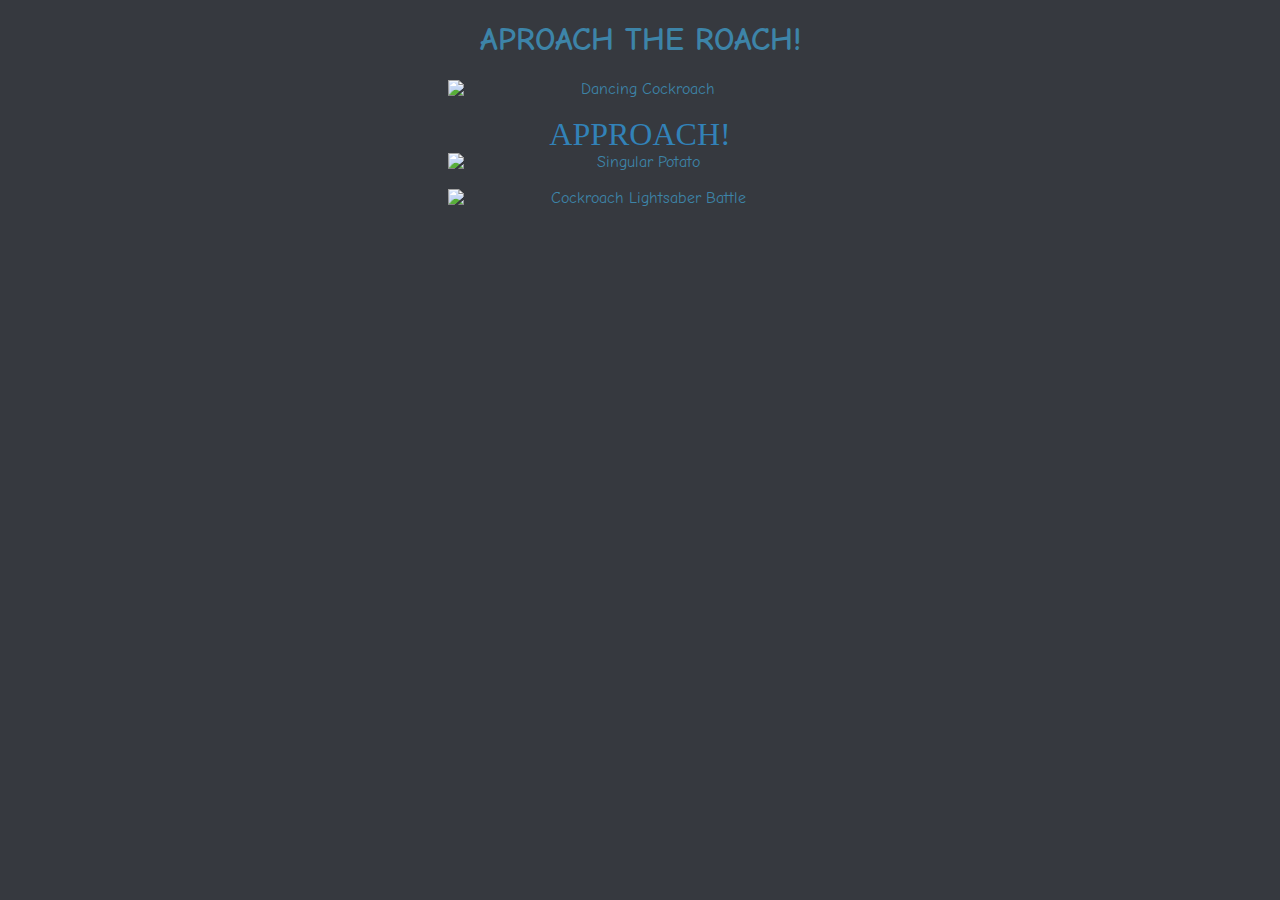
==== images.html @ 31a95150 "Added Roach Approach" ====
<!DOCTYPE html>
<html lang="en" dir="ltr">

<head>
  <meta charset="utf-8">
  <title>ohhoho wouldn't you like to know</title>
  <link rel="stylesheet" href="css/styles.css">
  <link href="https://fonts.googleapis.com/css2?family=Amarante&family=Candal&family=Comic+Neue&family=Fontdiner+Swanky&family=Kaushan+Script&family=Merienda+One&display=swap" rel="stylesheet">
  <link rel="icon" href="favicon.ico">
  <style media="screen">
    body {
      background-color: #36393f;
      color: #3d84a8;
    }
    img{
      display: block;
      margin-left: auto;
      margin-right: auto;
      width: 30%;
    }
  </style>
</head>

<body>
  <h1>APROACH THE ROACH!</h1>
  <img src="https://media.discordapp.net/attachments/704812295095582771/727686386429198406/646720415162695681.gif" alt="Dancing Cockroach">
  <br>
  <a class="approach" href="roach.html">APPROACH!</a>
  <br>
  <img src="https://pngimg.com/uploads/potato/potato_PNG7078.png" alt="Singular Potato">
  <br>
  <img src="https://cdn.discordapp.com/attachments/665983077113266191/730571745618034728/2ec.gif" alt="Cockroach Lightsaber Battle">
  <br>
</body>

</html>
---- css/styles.css ----
a{
  text-decoration: none;
  color: #3282b8;
}

a:hover{
  color: #f76b8a;
}

body{
  background-color: #fcfefe;
  margin: 0;
  text-align: center;
  font-family: 'Comic Neue', cursive;
  color: #1b262c;
}

div{
  margin: 0;
  padding: 0;
}

hr {
  margin: 20px auto;
  border-color: #0f4c75;
  border-style: none;
  border-top-style: dotted;
  border-width: 9px;
  height: 0;
  width: 5%;
}



.topBar{
  background-color: #66BFBF;
  height: 60px;
}

.topContainer{
  background-color: #bbe1fa;
  position: relative;
  padding-top: 125px;
}

.topCloud{
  position: absolute;
  top: 0;
  right: 350px;
  width: 10%;
}

.bottomCloud{
  position: absolute;
  left: 375px;
  bottom: 435px;
  width: 10%;
}

.havoc{
  margin: 0 auto;
  font-family: 'Kaushan Script', cursive;
  font-size: 3rem;
  color: #66BFBF;
}

.yoski{
  font-family: 'Merienda One', cursive;
  font-size: 2rem;
  color: #66BFBF;
}

.funkyFresh{
  font-family: 'Fontdiner Swanky', cursive;
}


.middleContainer{
  padding: 20px 0;
}

.shaysOpinions{
  margin-left: auto;
  margin-right: auto;
  font-family: 'Amarante', cursive;
}

.shaysIcons{
margin: 0 auto;
width: 50%;
}

.itemRow{
  margin: 25px auto;
  width: 20%;
}


.bottomContainer{
  background-color: #66BFBF;
  margin: 0 auto;
  padding: 10px;
}

.saga{
  font-family: 'Berkshire Swash', cursive;
  color: #34699a;
}

.footer{
  font-size: 1.25rem;

}

.credit{
  color: #113f67;
}

/*
colors{
  color: #66ff8f;
  #00ffb6
  #00baff
  #19abca
  #5f89ff
  #198cca
  #0083c4
  #008080
}
*/




.AAAAA{
  font-family: 'Candal', sans-serif;
  font-style: italic;
}





.approach{
  font-family: 'Merienda One', cursive;
  font-size: 2rem;
  padding: 50px;
}





.approacheth{
  font-family: 'Fontdiner Swanky', cursive;
  font-size: 2rem;
}

.roacheth{
  width: 100%;
}
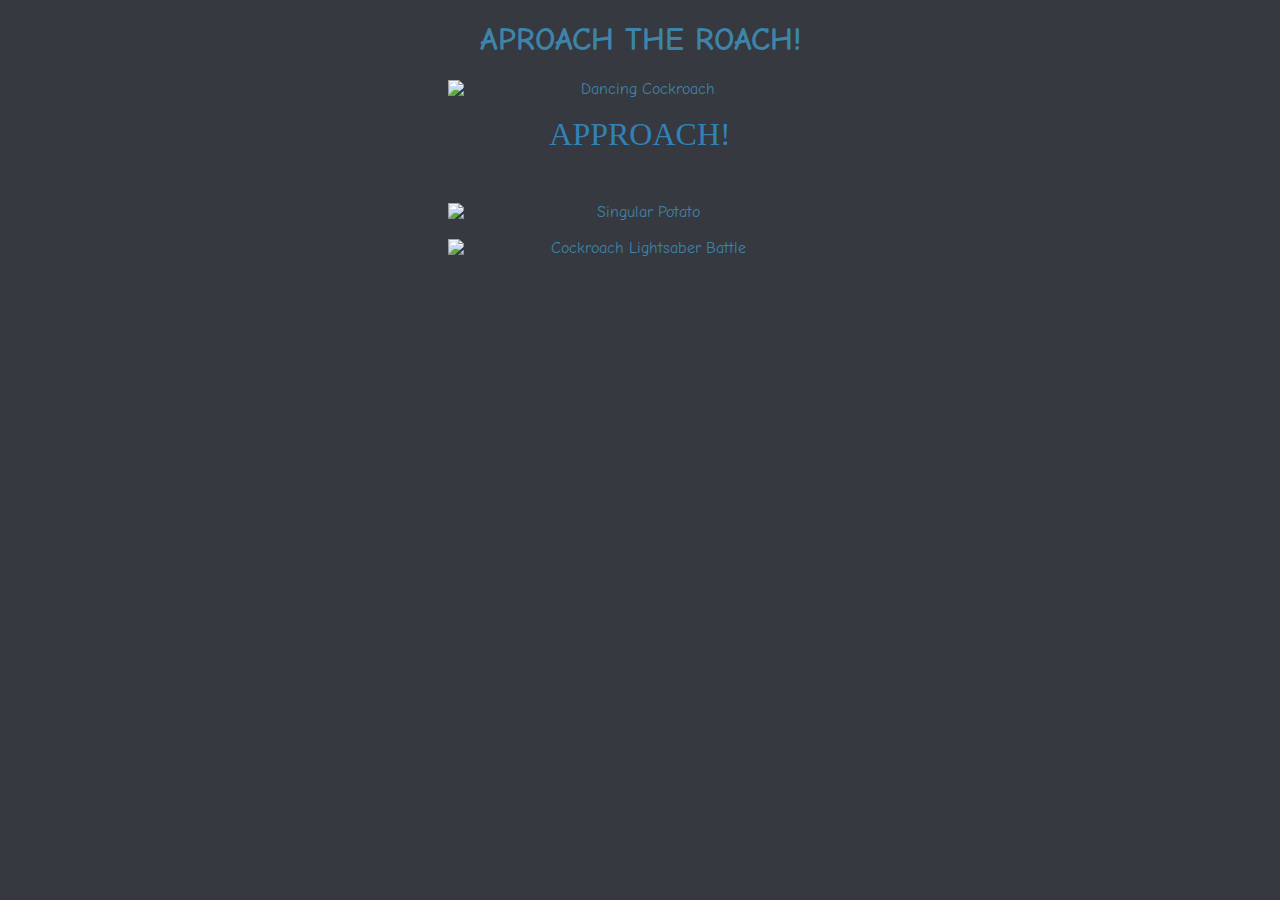
==== commit 5faf5181: "Updated spacing mostly" ====
--- a/images.html
+++ b/images.html
@@ -27,7 +27,7 @@
   <br>
   <a class="approach" href="roach.html">APPROACH!</a>
   <br>
-  <img src="https://pngimg.com/uploads/potato/potato_PNG7078.png" alt="Singular Potato">
+  <img class="tater" src="https://pngimg.com/uploads/potato/potato_PNG7078.png" alt="Singular Potato">
   <br>
   <img src="https://cdn.discordapp.com/attachments/665983077113266191/730571745618034728/2ec.gif" alt="Cockroach Lightsaber Battle">
   <br>
--- a/css/styles.css
+++ b/css/styles.css
@@ -144,7 +144,10 @@
 .approach{
   font-family: 'Merienda One', cursive;
   font-size: 2rem;
-  padding: 50px;
+}
+
+.tater{
+  margin-top: 50px;
 }
 
 
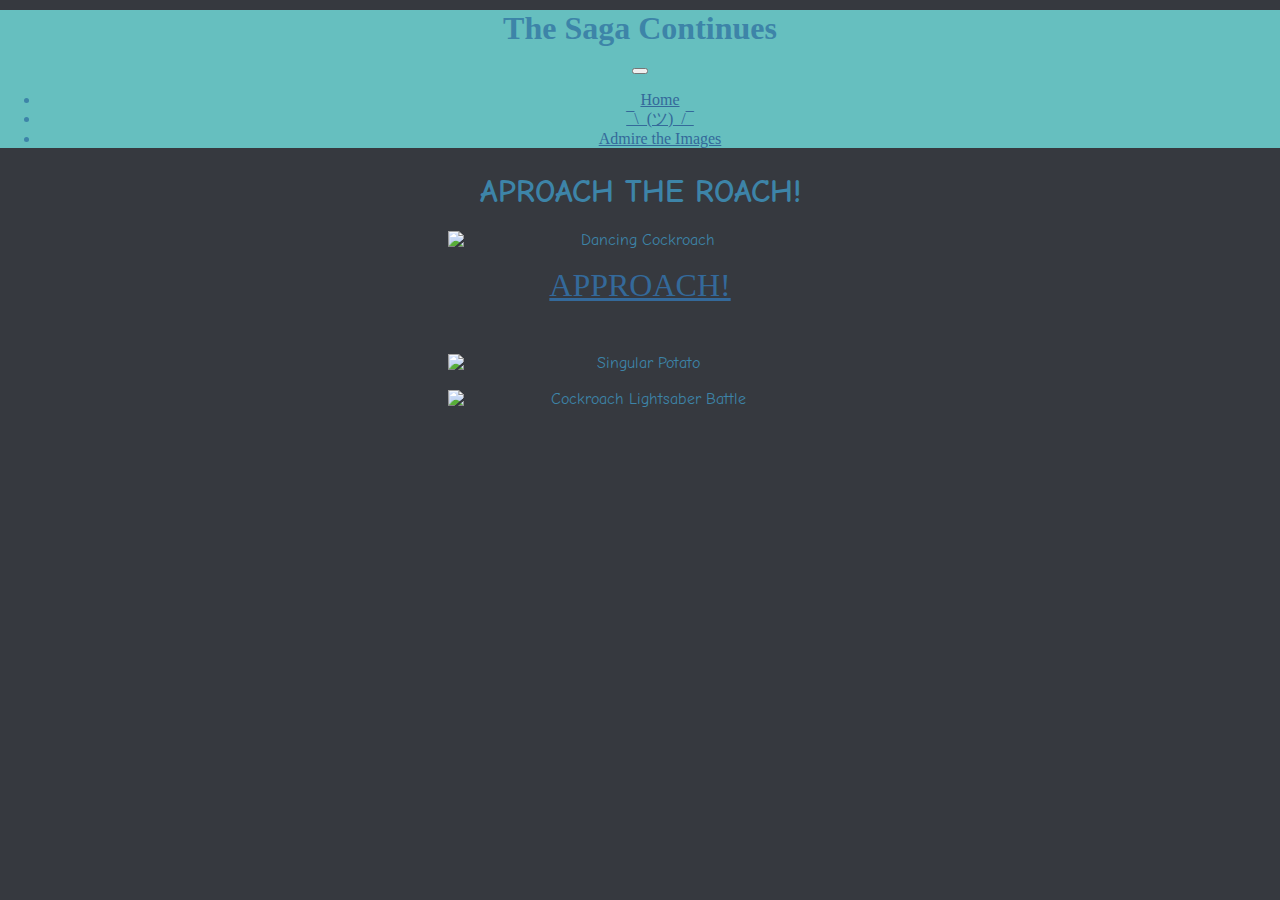
==== commit 58ebb77a: "Added Nav Bar" ====
--- a/images.html
+++ b/images.html
@@ -4,6 +4,10 @@
 <head>
   <meta charset="utf-8">
   <title>ohhoho wouldn't you like to know</title>
+  <link rel="stylesheet" href="https://stackpath.bootstrapcdn.com/bootstrap/4.5.0/css/bootstrap.min.css" integrity="sha384-9aIt2nRpC12Uk9gS9baDl411NQApFmC26EwAOH8WgZl5MYYxFfc+NcPb1dKGj7Sk" crossorigin="anonymous">
+  <script src="https://code.jquery.com/jquery-3.5.1.slim.min.js" integrity="sha384-DfXdz2htPH0lsSSs5nCTpuj/zy4C+OGpamoFVy38MVBnE+IbbVYUew+OrCXaRkfj" crossorigin="anonymous"></script>
+  <script src="https://cdn.jsdelivr.net/npm/popper.js@1.16.0/dist/umd/popper.min.js" integrity="sha384-Q6E9RHvbIyZFJoft+2mJbHaEWldlvI9IOYy5n3zV9zzTtmI3UksdQRVvoxMfooAo" crossorigin="anonymous"></script>
+  <script src="https://stackpath.bootstrapcdn.com/bootstrap/4.5.0/js/bootstrap.min.js" integrity="sha384-OgVRvuATP1z7JjHLkuOU7Xw704+h835Lr+6QL9UvYjZE3Ipu6Tp75j7Bh/kR0JKI" crossorigin="anonymous"></script>
   <link rel="stylesheet" href="css/styles.css">
   <link href="https://fonts.googleapis.com/css2?family=Amarante&family=Candal&family=Comic+Neue&family=Fontdiner+Swanky&family=Kaushan+Script&family=Merienda+One&display=swap" rel="stylesheet">
   <link rel="icon" href="favicon.ico">
@@ -22,6 +26,26 @@
 </head>
 
 <body>
+  <nav class="topBar navbar navbar-expand-md navbar-dark">
+    <h1 class="saga navbar-brand">The Saga Continues</h1>
+    <button class="navbar-toggler" type="button" data-toggle="collapse" data-target="#navbarTogglerDemo02" aria-controls="navbarTogglerDemo02" aria-expanded="false" aria-label="Toggle navigation">
+      <span class="navbar-toggler-icon"></span>
+    </button>
+
+    <div class="collapse navbar-collapse" id="navbarTogglerDemo02">
+      <ul class="navbar-nav ml-auto">
+        <li class="nav-item">
+          <a class="nav-link" href="index.html">Home</a>
+        </li>
+        <li class="nav-item">
+          <a class="nav-link" href="¯_(ツ)_¯.html">¯\_(ツ)_/¯</a>
+        </li>
+        <li class="nav-item">
+          <a class="nav-link active" href="images.html">Admire the Images</a>
+        </li>
+      </ul>
+    </div>
+  </nav>
   <h1>APROACH THE ROACH!</h1>
   <img src="https://media.discordapp.net/attachments/704812295095582771/727686386429198406/646720415162695681.gif" alt="Dancing Cockroach">
   <br>
@@ -31,6 +55,12 @@
   <br>
   <img src="https://cdn.discordapp.com/attachments/665983077113266191/730571745618034728/2ec.gif" alt="Cockroach Lightsaber Battle">
   <br>
+  <br>
+  <br>
+  <br>
+  <br>
+  <br>
+  <img src="https://cdn.discordapp.com/attachments/703718962675843175/733159648072564844/image0.gif" alt="">
 </body>
 
 </html>
--- a/css/styles.css
+++ b/css/styles.css
@@ -1,14 +1,13 @@
 a{
-  text-decoration: none;
-  color: #3282b8;
+  color: #34699a;
 }
 
 a:hover{
-  color: #f76b8a;
+  color: #bbe1fa;
 }
 
 body{
-  background-color: #fcfefe;
+  background-color: #bbe1fa;
   margin: 0;
   text-align: center;
   font-family: 'Comic Neue', cursive;
@@ -34,11 +33,24 @@
 
 .topBar{
   background-color: #66BFBF;
-  height: 60px;
+  font-family: 'Merienda One', cursive;
+  margin-bottom: 25px;
 }
 
+.saga{
+  font-family: 'Berkshire Swash', cursive;
+  /*
+  color: #34699a;
+  */
+  margin: 10px;
+}
+
+
+
+
+
+
 .topContainer{
-  background-color: #bbe1fa;
   position: relative;
   padding-top: 125px;
 }
@@ -46,14 +58,14 @@
 .topCloud{
   position: absolute;
   top: 0;
-  right: 350px;
+  right: 25%;
   width: 10%;
 }
 
 .bottomCloud{
   position: absolute;
-  left: 375px;
-  bottom: 435px;
+  left: 25%;
+  bottom: 55%;
   width: 10%;
 }
 
@@ -76,6 +88,7 @@
 
 
 .middleContainer{
+  background-color: #fcfefe;
   padding: 20px 0;
 }
 
@@ -86,13 +99,13 @@
 }
 
 .shaysIcons{
-margin: 0 auto;
-width: 50%;
+margin: 10px auto;
+width: 33.33%;
 }
 
 .itemRow{
   margin: 25px auto;
-  width: 20%;
+  width: 30%;
 }
 
 
@@ -100,11 +113,6 @@
   background-color: #66BFBF;
   margin: 0 auto;
   padding: 10px;
-}
-
-.saga{
-  font-family: 'Berkshire Swash', cursive;
-  color: #34699a;
 }
 
 .footer{
@@ -126,11 +134,16 @@
   #198cca
   #0083c4
   #008080
+  #39008f
 }
 */
 
 
 
+
+.weirdQuiz{
+  visibility: hidden;
+}
 
 .AAAAA{
   font-family: 'Candal', sans-serif;
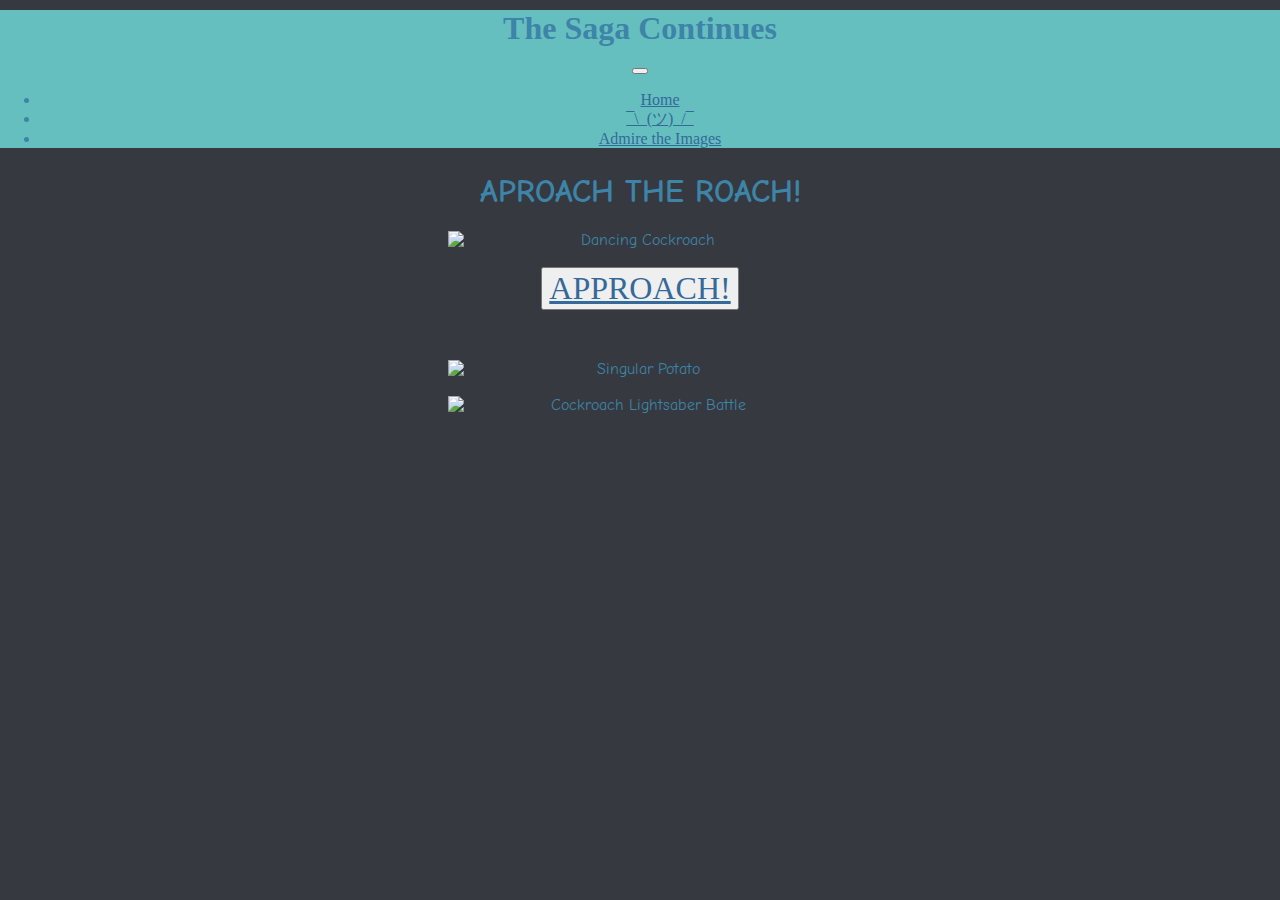
==== commit 7ee8f499: "Approach Button" ====
--- a/images.html
+++ b/images.html
@@ -26,7 +26,7 @@
 </head>
 
 <body>
-  <nav class="topBar navbar navbar-expand-md navbar-dark">
+  <nav class="topBar navbar navbar-expand-lg navbar-dark">
     <h1 class="saga navbar-brand">The Saga Continues</h1>
     <button class="navbar-toggler" type="button" data-toggle="collapse" data-target="#navbarTogglerDemo02" aria-controls="navbarTogglerDemo02" aria-expanded="false" aria-label="Toggle navigation">
       <span class="navbar-toggler-icon"></span>
@@ -49,7 +49,7 @@
   <h1>APROACH THE ROACH!</h1>
   <img src="https://media.discordapp.net/attachments/704812295095582771/727686386429198406/646720415162695681.gif" alt="Dancing Cockroach">
   <br>
-  <a class="approach" href="roach.html">APPROACH!</a>
+  <button type="btn" name="button" class="btn btn-link btn-info"><a class="approach" href="roach.html">APPROACH!</a></button>
   <br>
   <img class="tater" src="https://pngimg.com/uploads/potato/potato_PNG7078.png" alt="Singular Potato">
   <br>
--- a/css/styles.css
+++ b/css/styles.css
@@ -148,6 +148,7 @@
 .AAAAA{
   font-family: 'Candal', sans-serif;
   font-style: italic;
+  text-align: center;
 }
 
 
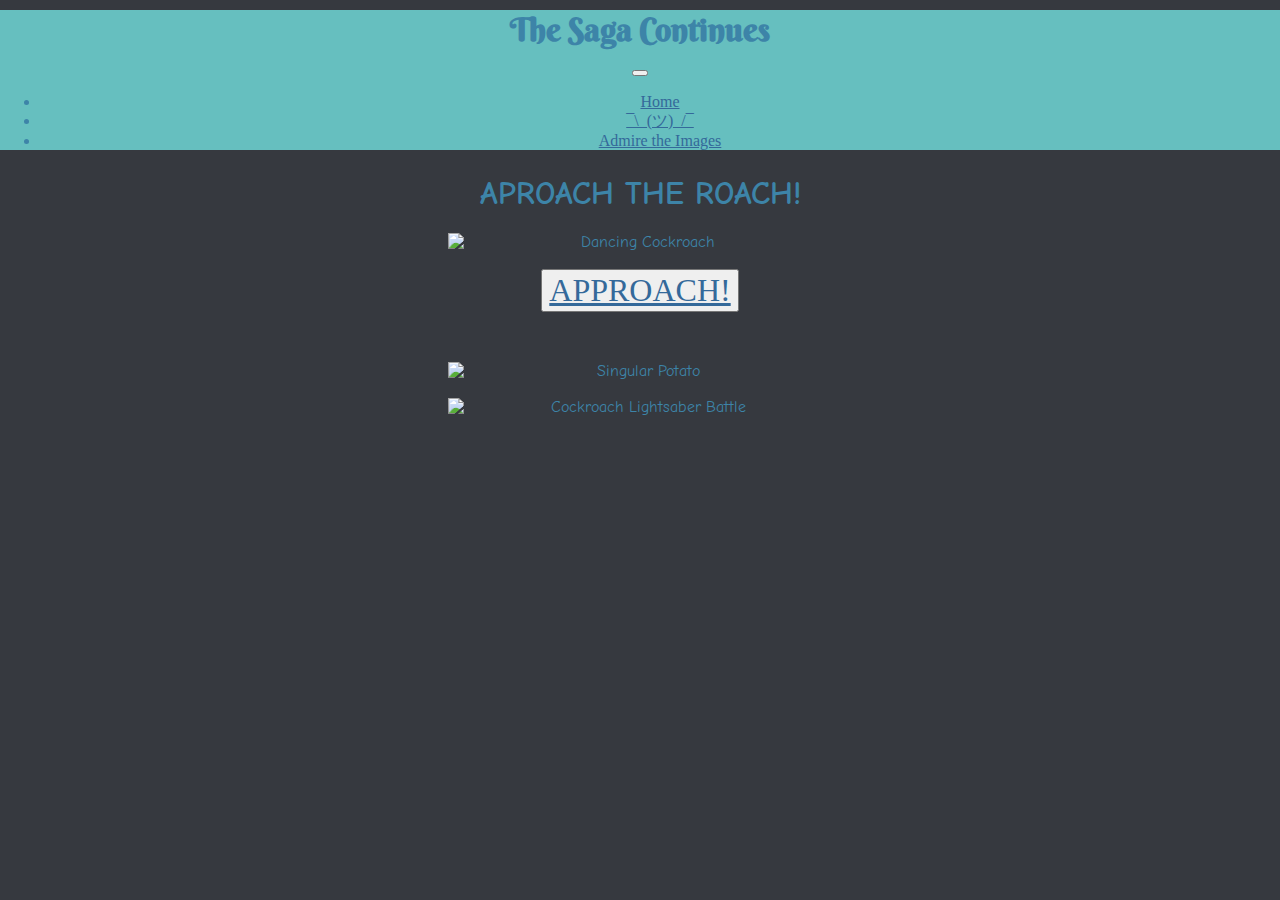
==== commit b411d478: "Text looks more consistent" ====
--- a/images.html
+++ b/images.html
@@ -5,11 +5,8 @@
   <meta charset="utf-8">
   <title>ohhoho wouldn't you like to know</title>
   <link rel="stylesheet" href="https://stackpath.bootstrapcdn.com/bootstrap/4.5.0/css/bootstrap.min.css" integrity="sha384-9aIt2nRpC12Uk9gS9baDl411NQApFmC26EwAOH8WgZl5MYYxFfc+NcPb1dKGj7Sk" crossorigin="anonymous">
-  <script src="https://code.jquery.com/jquery-3.5.1.slim.min.js" integrity="sha384-DfXdz2htPH0lsSSs5nCTpuj/zy4C+OGpamoFVy38MVBnE+IbbVYUew+OrCXaRkfj" crossorigin="anonymous"></script>
-  <script src="https://cdn.jsdelivr.net/npm/popper.js@1.16.0/dist/umd/popper.min.js" integrity="sha384-Q6E9RHvbIyZFJoft+2mJbHaEWldlvI9IOYy5n3zV9zzTtmI3UksdQRVvoxMfooAo" crossorigin="anonymous"></script>
-  <script src="https://stackpath.bootstrapcdn.com/bootstrap/4.5.0/js/bootstrap.min.js" integrity="sha384-OgVRvuATP1z7JjHLkuOU7Xw704+h835Lr+6QL9UvYjZE3Ipu6Tp75j7Bh/kR0JKI" crossorigin="anonymous"></script>
   <link rel="stylesheet" href="css/styles.css">
-  <link href="https://fonts.googleapis.com/css2?family=Amarante&family=Candal&family=Comic+Neue&family=Fontdiner+Swanky&family=Kaushan+Script&family=Merienda+One&display=swap" rel="stylesheet">
+  <link href="https://fonts.googleapis.com/css2?family=Amarante&family=Berkshire+Swash&family=Candal&family=Comic+Neue&family=Fontdiner+Swanky&family=Kaushan+Script&family=Merienda+One&display=swap" rel="stylesheet">
   <link rel="icon" href="favicon.ico">
   <style media="screen">
     body {
@@ -61,6 +58,10 @@
   <br>
   <br>
   <img src="https://cdn.discordapp.com/attachments/703718962675843175/733159648072564844/image0.gif" alt="">
+
+  <script src="https://code.jquery.com/jquery-3.5.1.slim.min.js" integrity="sha384-DfXdz2htPH0lsSSs5nCTpuj/zy4C+OGpamoFVy38MVBnE+IbbVYUew+OrCXaRkfj" crossorigin="anonymous"></script>
+<script src="https://cdn.jsdelivr.net/npm/popper.js@1.16.0/dist/umd/popper.min.js" integrity="sha384-Q6E9RHvbIyZFJoft+2mJbHaEWldlvI9IOYy5n3zV9zzTtmI3UksdQRVvoxMfooAo" crossorigin="anonymous"></script>
+<script src="https://stackpath.bootstrapcdn.com/bootstrap/4.5.0/js/bootstrap.min.js" integrity="sha384-OgVRvuATP1z7JjHLkuOU7Xw704+h835Lr+6QL9UvYjZE3Ipu6Tp75j7Bh/kR0JKI" crossorigin="anonymous"></script>
 </body>
 
 </html>
--- a/css/styles.css
+++ b/css/styles.css
@@ -52,7 +52,7 @@
 
 .topContainer{
   position: relative;
-  padding-top: 125px;
+  padding-top: 10%;
 }
 
 .topCloud{
@@ -65,20 +65,25 @@
 .bottomCloud{
   position: absolute;
   left: 25%;
-  bottom: 55%;
+  bottom: 55.9%;
   width: 10%;
 }
 
+.trees{
+  width: 40%;
+  margin: 0 auto;
+}
+
 .havoc{
-  margin: 0 auto;
+  margin: 0 auto 1%;
   font-family: 'Kaushan Script', cursive;
-  font-size: 3rem;
+  font-size: 3em;
   color: #66BFBF;
 }
 
 .yoski{
   font-family: 'Merienda One', cursive;
-  font-size: 2rem;
+  font-size: 2em;
   color: #66BFBF;
 }
 
@@ -128,13 +133,19 @@
 colors{
   color: #66ff8f;
   #00ffb6
+  #008080
+  #a2faf7
   #00baff
   #19abca
-  #5f89ff
   #198cca
   #0083c4
-  #008080
+  #226EB3
+  #5f89ff
+  #10008a
   #39008f
+  #5d2450
+  #b134f9
+  #873fd8
 }
 */
 
@@ -146,9 +157,13 @@
 }
 
 .AAAAA{
+  width: 100%;
   font-family: 'Candal', sans-serif;
   font-style: italic;
+  font-weight: bold;
+  font-size: 2rem;
   text-align: center;
+  overflow-wrap: break-word;
 }
 
 
